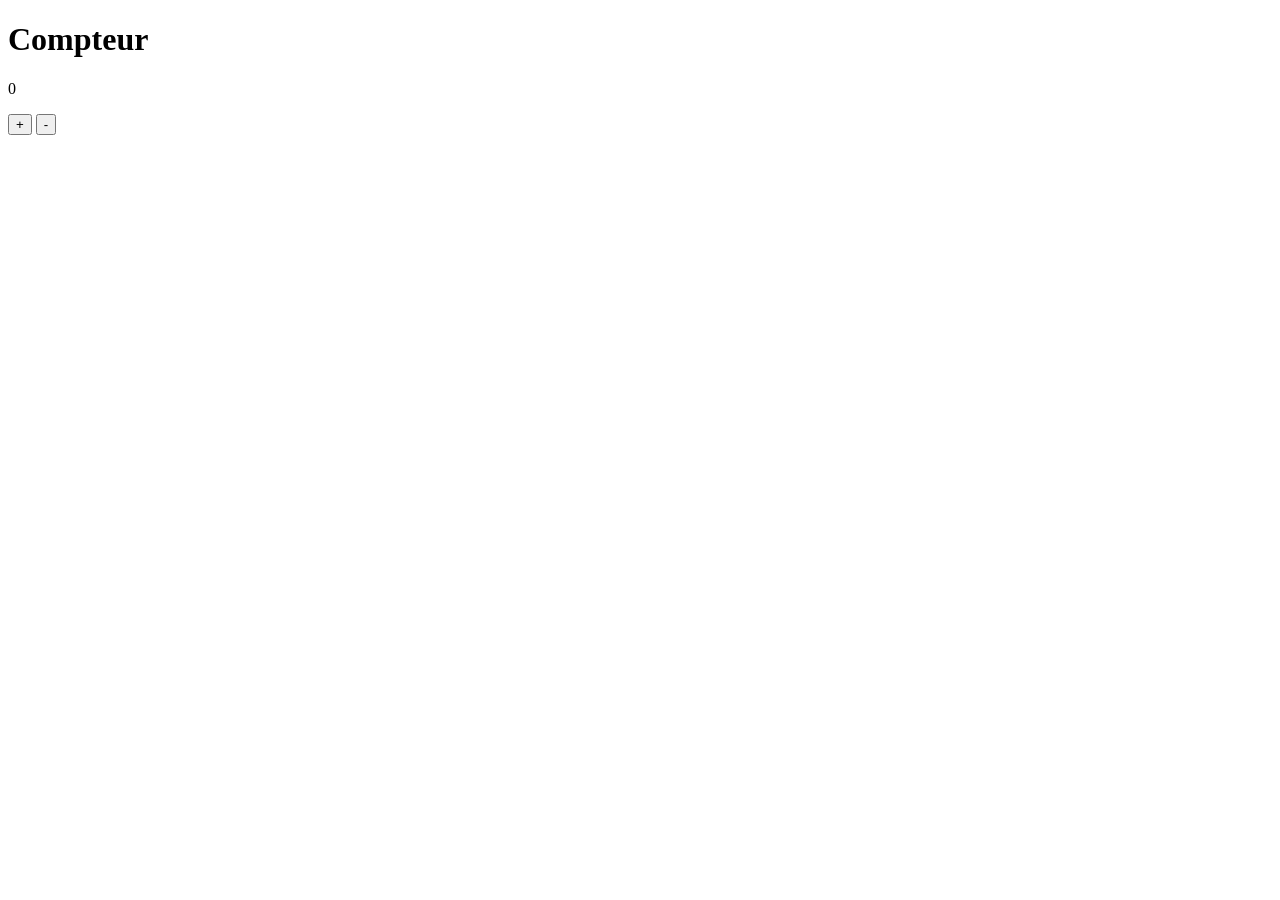
==== compteur.html @ 48252bb7 "feat: add "compteur" ajout d'un projet compteur" ====
<!DOCTYPE html>
<html lang="en">
<head>
    <meta charset="UTF-8">
    <meta name="viewport" content="width=device-width, initial-scale=1.0">
    <title>Compteur</title>
    <link hrel="stylesheet" href="compteur.css">
</head>
<body>
    <div>
    <h1>Compteur</h1>
    <p>0</p>
    <button>+</button>
    <button>-</button>
    </div>
</body>
</html>
---- compteur.css ----
body { 
    justify-content: center;
}
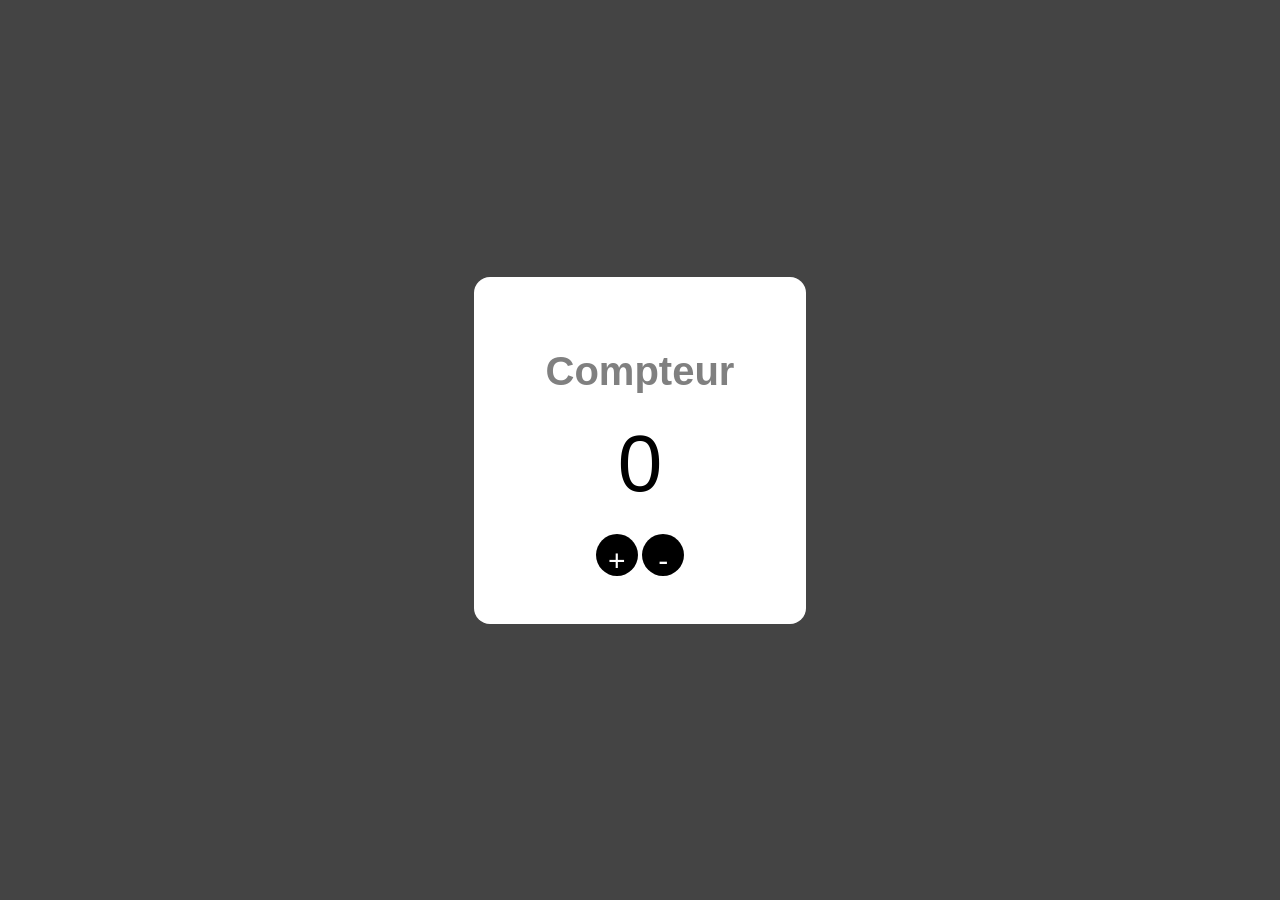
==== commit 93c4be54: "fix: maj compteur" ====
--- a/compteur.html
+++ b/compteur.html
@@ -4,14 +4,14 @@
     <meta charset="UTF-8">
     <meta name="viewport" content="width=device-width, initial-scale=1.0">
     <title>Compteur</title>
-    <link hrel="stylesheet" href="compteur.css">
+    <link rel="stylesheet" href="compteur.css">
 </head>
 <body>
-    <div>
-    <h1>Compteur</h1>
-    <p>0</p>
-    <button>+</button>
-    <button>-</button>
+    <div id="container">
+        <h1>Compteur</h1>
+        <p id="number">0</p>
+        <button>+</button>
+        <button>-</button>
     </div>
 </body>
 </html>
--- a/compteur.css
+++ b/compteur.css
@@ -1,3 +1,40 @@
-body { 
+*{
+    margin: 0;
+    padding: 0;
+}
+body {
+    font-family: Arial, Helvetica, sans-serif;
+    background-color: rgb(68, 68, 68);
+    display: flex;
     justify-content: center;
+    align-items: center;
+    min-height: 100vh;
+}
+#container {
+    background-color: white;
+    margin: 16px;
+    padding: 48px;
+    border-radius: 16px;
+    text-align: center;
+    }
+h1{
+    color: grey;
+    font-size: 40px;
+    margin: 24px
+}
+#number {
+    font-size: 80px;
+    margin: 24px
+}
+button {
+    color: white;
+    background-color: rgb(0, 0, 0);
+    border-radius: 50%;
+    padding: 10px;
+    font-size: 30px;
+    border: none;
+    width: 42px;
+    height: 42px;
+    text-align: center;
+    cursor: pointer;
 }
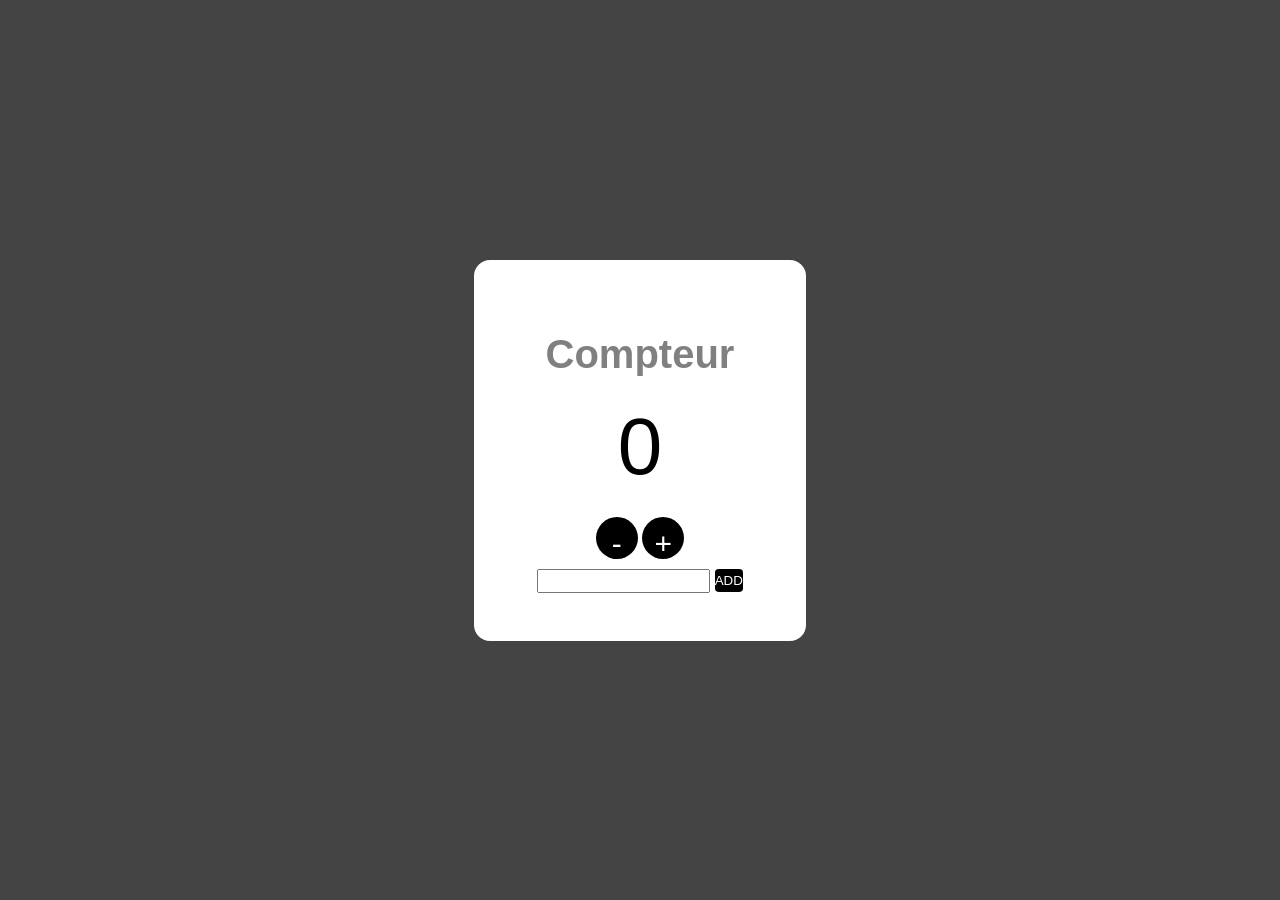
==== commit fbea6f70: "feat: "compteur"" ====
--- a/compteur.html
+++ b/compteur.html
@@ -9,9 +9,13 @@
 <body>
     <div id="container">
         <h1>Compteur</h1>
-        <p id="number">0</p>
-        <button>+</button>
-        <button>-</button>
+        <p>0</p>
+        <button id="moins">-</button>
+        <button id="plus">+</button>
+        <br>
+        <input type="number">
+        <button id="ajt">ADD</button>
+        <script src="script.js"></script>
     </div>
 </body>
 </html>
--- a/compteur.css
+++ b/compteur.css
@@ -22,11 +22,11 @@
     font-size: 40px;
     margin: 24px
 }
-#number {
+p {
     font-size: 80px;
     margin: 24px
 }
-button {
+#plus, #moins {
     color: white;
     background-color: rgb(0, 0, 0);
     border-radius: 50%;
@@ -37,4 +37,17 @@
     height: 42px;
     text-align: center;
     cursor: pointer;
+}
+input {
+    display: center;
+    margin-top: 10px;
+    height: 20px;
+}
+#ajt {
+    color: white;
+    background-color: black;
+    border: none;
+    cursor: pointer;
+    height: 23px;
+    border-radius: 15%;
 }
